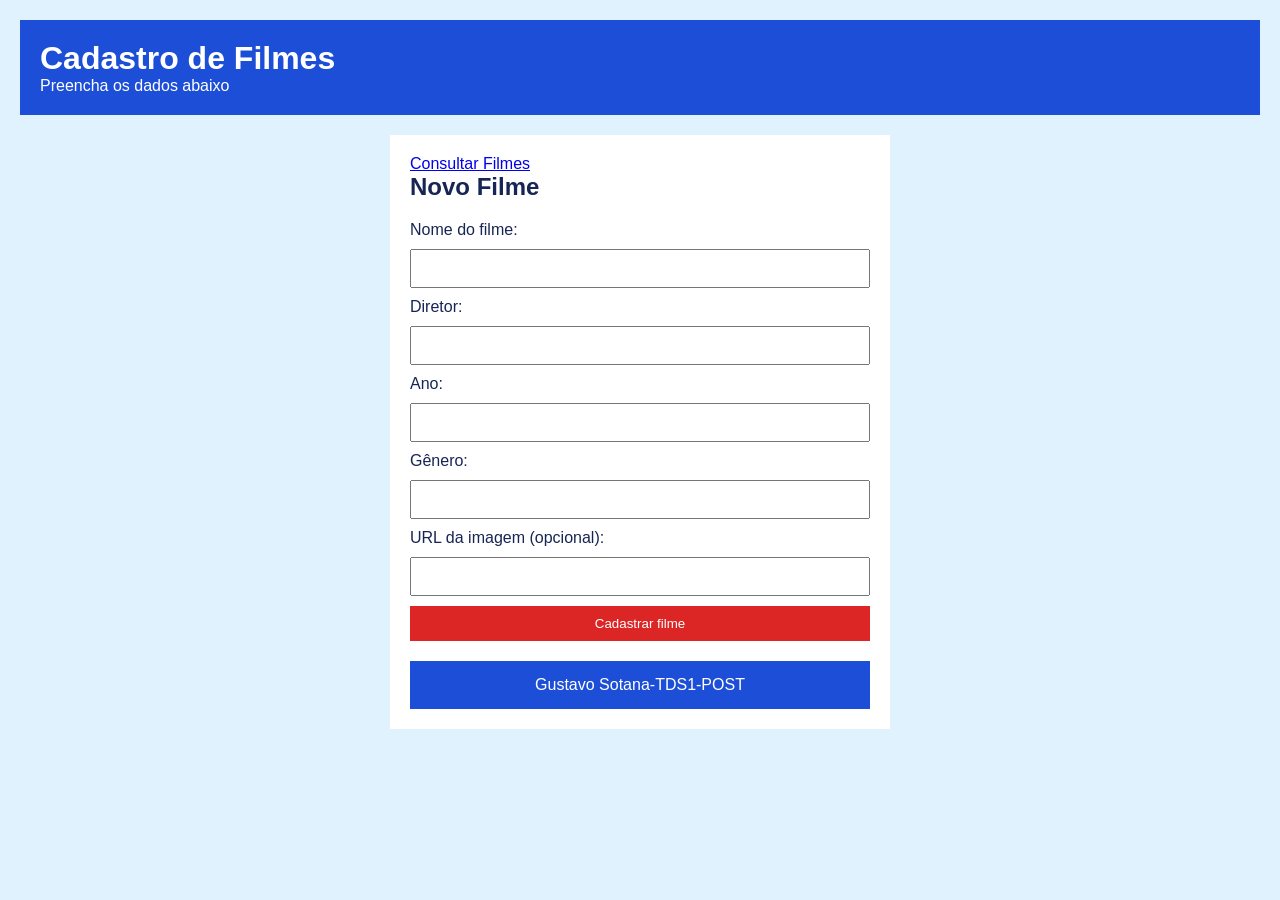
==== index.html @ 8090f0e5 "forms-filmes" ====
<!DOCTYPE html>
<html lang="pt-BR">
  <head>
    <meta charset="UTF-8" />
    <title>Cadastro de Filmes</title>
    <link rel="stylesheet" href="css/style.css" />
    <script src="js/post.js" defer></script>
  </head>
  <body>
    <header>
      <h1>Cadastro de Filmes</h1>
      <p>Preencha os dados abaixo</p>
    </header>
    <main>
      <section>
        <p><a href="pages/get.html">Consultar Filmes</a></p>
        <h2>Novo Filme</h2>

        <form id="form-filme">
          <label for="title">Nome do filme: </label>
          <input id="title" name="title" type="text" minlength="3" maxlength="120" required />

          <label for="diretor">Diretor: </label>
          <input id="diretor" name="diretor" type="text" required />

          <label for="ano">Ano: </label>
          <input id="ano" name="ano" type="number" required />

          <label for="genero">Gênero: </label>
          <input id="genero" name="genero" type="text" required />

          <label for="imageUrl">URL da imagem (opcional): </label>
          <input id="imageUrl" name="imageUrl" type="url" />

          <button type="submit">Cadastrar filme</button>
        </form>

        <p id="resposta"></p>
      </section>

      <footer>
        <p>Gustavo Sotana-TDS1-POST</p>
      </footer>
    </main>
  </body>
</html>
---- css/style.css ----
* {
  box-sizing: border-box;
  margin: 0;
  padding: 0;
}

body {
  background-color: #e0f2fe;
  color: #172554;
  font-family: Arial, sans-serif;
  padding: 20px;
}

header,
footer {
  background-color: #1d4ed8;
  color: white;
  padding: 20px;
}

main {
  background-color: white;
  margin: 20px auto;
  max-width: 500px;
  padding: 20px;
}

form {
  display: flex;
  flex-direction: column;
  gap: 10px;
  margin-top: 20px;
}

input,
button {
  padding: 10px;
}

button {
  background-color: #dc2626;
  border: 0;
  color: white;
  cursor: pointer;
}

#resposta {
  margin-top: 20px;
}

footer {
  text-align: center;
  margin-top: 20px;
  padding: 15px;
  width: 100%;
  box-sizing: cente;
}
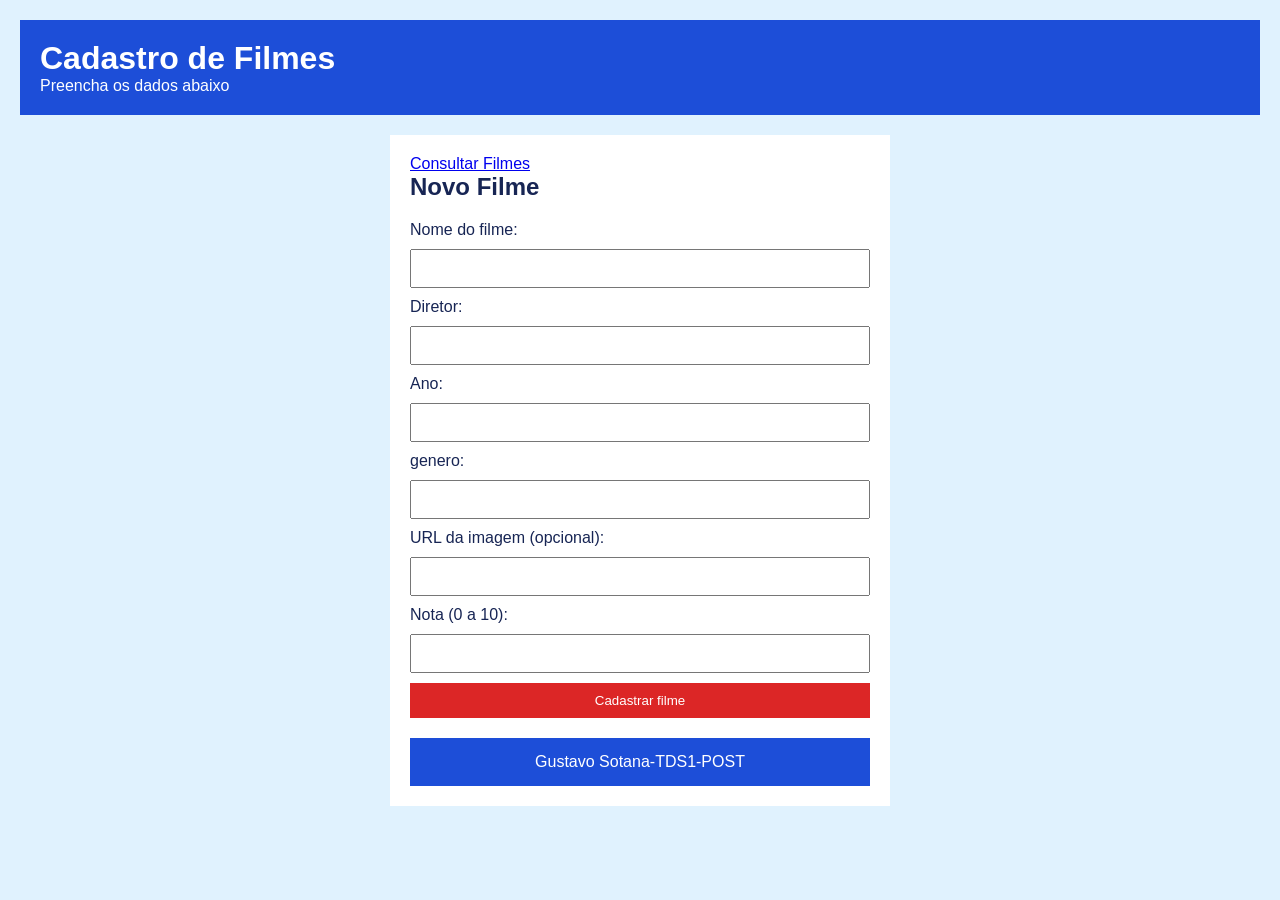
==== commit 3341743b: "filmes-formss" ====
--- a/index.html
+++ b/index.html
@@ -26,11 +26,15 @@
           <label for="ano">Ano: </label>
           <input id="ano" name="ano" type="number" required />
 
-          <label for="genero">Gênero: </label>
+          <label for="genero">genero: </label>
           <input id="genero" name="genero" type="text" required />
 
           <label for="imageUrl">URL da imagem (opcional): </label>
           <input id="imageUrl" name="imageUrl" type="url" />
+
+          <label for="nota">Nota (0 a 10): </label>
+          <input id="nota" name="nota" type="number" required />
+
 
           <button type="submit">Cadastrar filme</button>
         </form>
